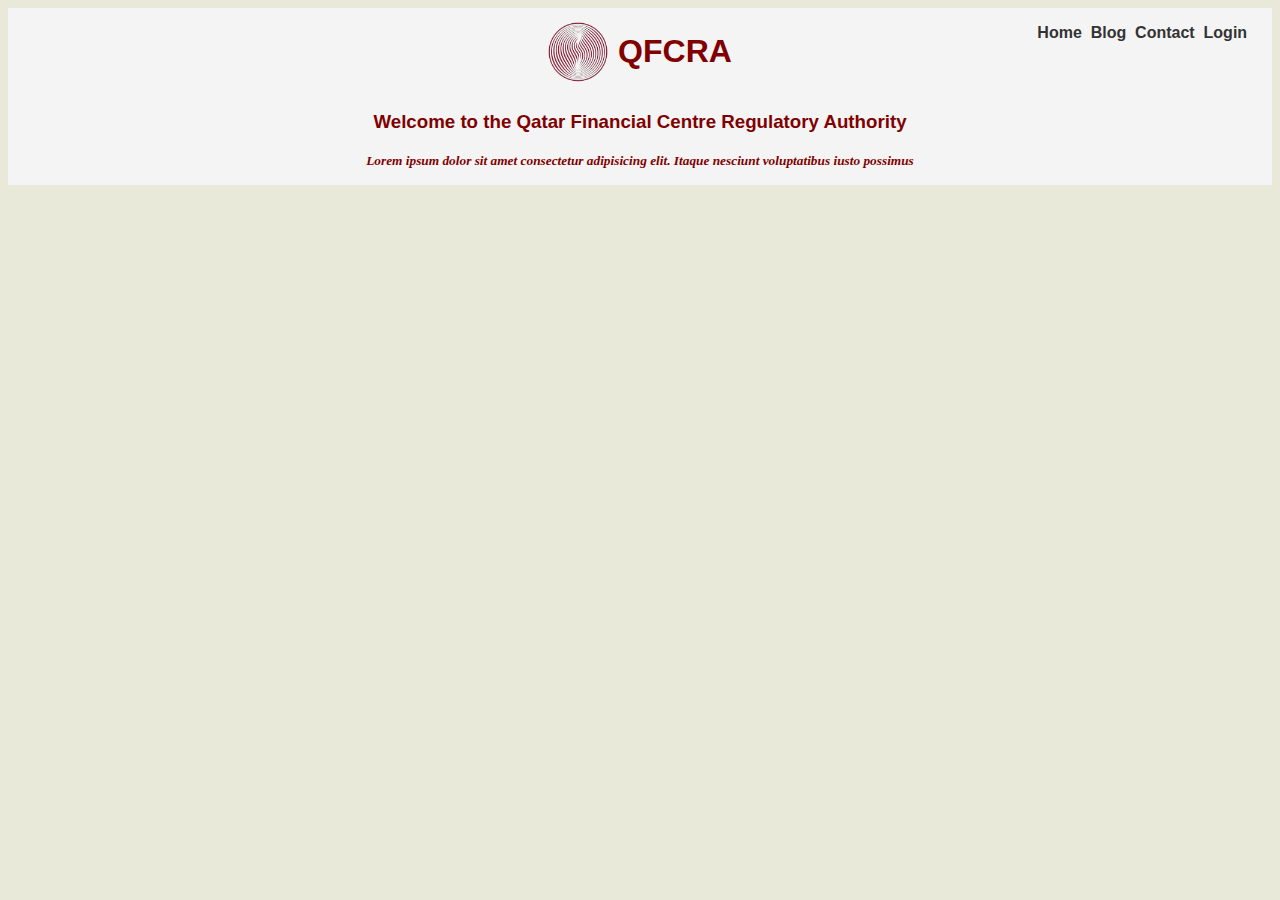
==== article1.html @ 2f24ba72 "Final Push" ====
<!DOCTYPE html>
<html>
    <head>
        <title>QFCRA</title>
        <link rel="stylesheet" type="text/css" href="styles.css">
        <link rel="icon" href="img/favicon.png">
    </head>

    <body>
        <header id="main-header">
            <div class = "selector">
                <a href="index.html">Home &nbsp;</a>
                <a href="blog.html">Blog &nbsp;</a>
                <a href="contact.html">Contact &nbsp;</a>
                <a href="login.html">Login &nbsp;</a>
            </div>
            <div class="logo-container">
                <img src="img/favicon.png" alt="Cool Image" width="60">
                <h1>QFCRA</h1>
            </div>
            <h3>Welcome to the Qatar Financial Centre Regulatory Authority</h2>
            <small>Lorem ipsum dolor sit amet consectetur adipisicing elit. Itaque nesciunt voluptatibus iusto possimus</small>
        </header>
    </body>
</html>
---- styles.css ----
body{
    background-color: rgb(233, 233, 217);
    color: maroon;

    font-family: Arial, Helvetica, sans-serif;
}
h1{
    font-size: xx-large;

}
header {
    color: maroon;
    background: #f4f4f4;
    padding: 1rem;
    font-weight: bold;
    text-align: center;
}
table {
    width: 30%;
    margin-left: 38%;
    margin-right: 40%;
}
thead{

    text-align: left;
}
tbody{
    text-align: left;
}
.table {
    text-align: center;
}
header small{
    font-style: italic;
    font-family: cursive;
    margin-top: -10px;
}
.selector{
    display: flex;
    justify-content: right;

}
.logo-container {
    display: flex;
    flex-direction: row;
    align-items: center;
    justify-content: center;
    text-align: center;
    margin-top: -30px;

}

.logo-container img {
    margin-right: 10px;
}

form {
    display: flex;
    flex-direction: column;
    align-items: center;
    justify-content: center;

}
aside{
    display: flex;
    flex-direction: column;
    align-items: center;
    justify-content: center;
    margin-top: 20px;
}
footer{
    /* position: absolute; */
    bottom: 0;
    text-align: center;
    margin-top: 20px;
    font-size: small;
    font-style: italic;
    
}

a {
    text-decoration: none;
    color: #333;
}
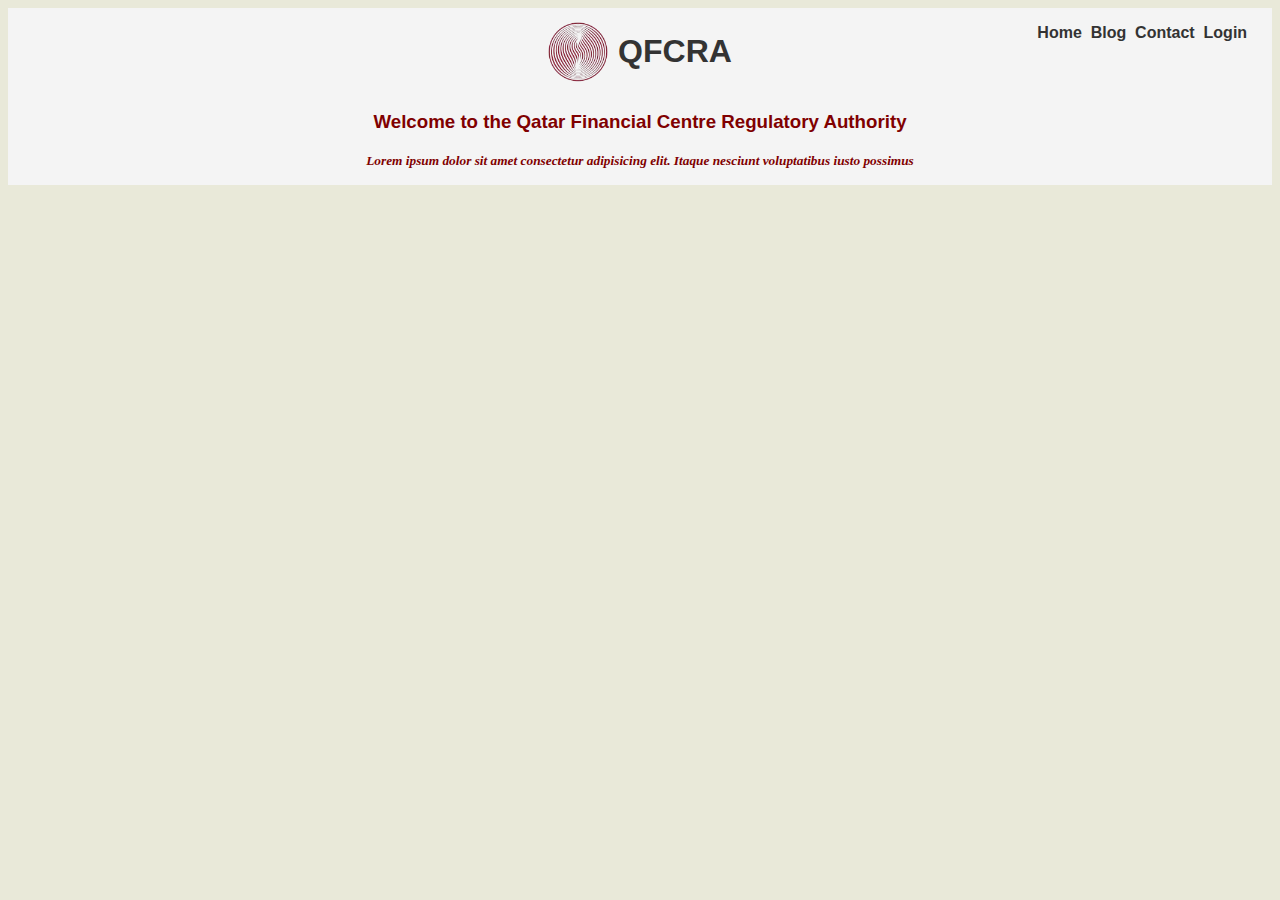
==== commit dea3c3c4: "Final Push part 2" ====
--- a/article1.html
+++ b/article1.html
@@ -16,7 +16,7 @@
             </div>
             <div class="logo-container">
                 <img src="img/favicon.png" alt="Cool Image" width="60">
-                <h1>QFCRA</h1>
+                <a href="index.html"><h1>QFCRA</h1></a>
             </div>
             <h3>Welcome to the Qatar Financial Centre Regulatory Authority</h2>
             <small>Lorem ipsum dolor sit amet consectetur adipisicing elit. Itaque nesciunt voluptatibus iusto possimus</small>
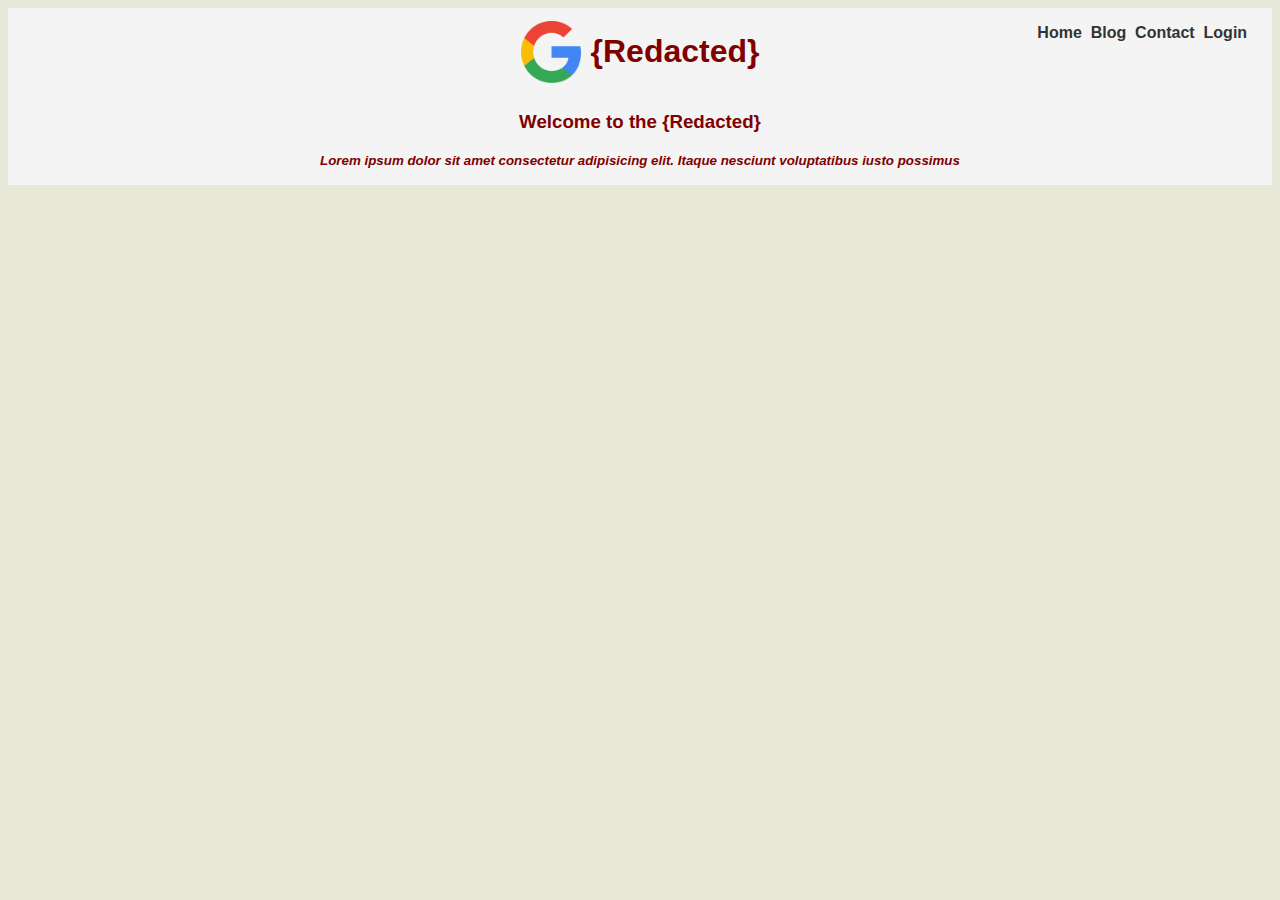
==== commit 1259e285: "BRR" ====
--- a/article1.html
+++ b/article1.html
@@ -1,7 +1,7 @@
 <!DOCTYPE html>
 <html>
     <head>
-        <title>QFCRA</title>
+        <title>{Redacted}</title>
         <link rel="stylesheet" type="text/css" href="styles.css">
         <link rel="icon" href="img/favicon.png">
     </head>
@@ -16,9 +16,9 @@
             </div>
             <div class="logo-container">
                 <img src="img/favicon.png" alt="Cool Image" width="60">
-                <a href="index.html"><h1>QFCRA</h1></a>
+                <a href="index.html"><h1>{Redacted}</h1></a>
             </div>
-            <h3>Welcome to the Qatar Financial Centre Regulatory Authority</h2>
+            <h3>Welcome to the {Redacted}</h2>
             <small>Lorem ipsum dolor sit amet consectetur adipisicing elit. Itaque nesciunt voluptatibus iusto possimus</small>
         </header>
     </body>
--- a/styles.css
+++ b/styles.css
@@ -32,7 +32,6 @@
 }
 header small{
     font-style: italic;
-    font-family: cursive;
     margin-top: -10px;
 }
 .selector{
@@ -81,4 +80,7 @@
 a {
     text-decoration: none;
     color: #333;
+}
+a h1{
+    color: maroon;
 }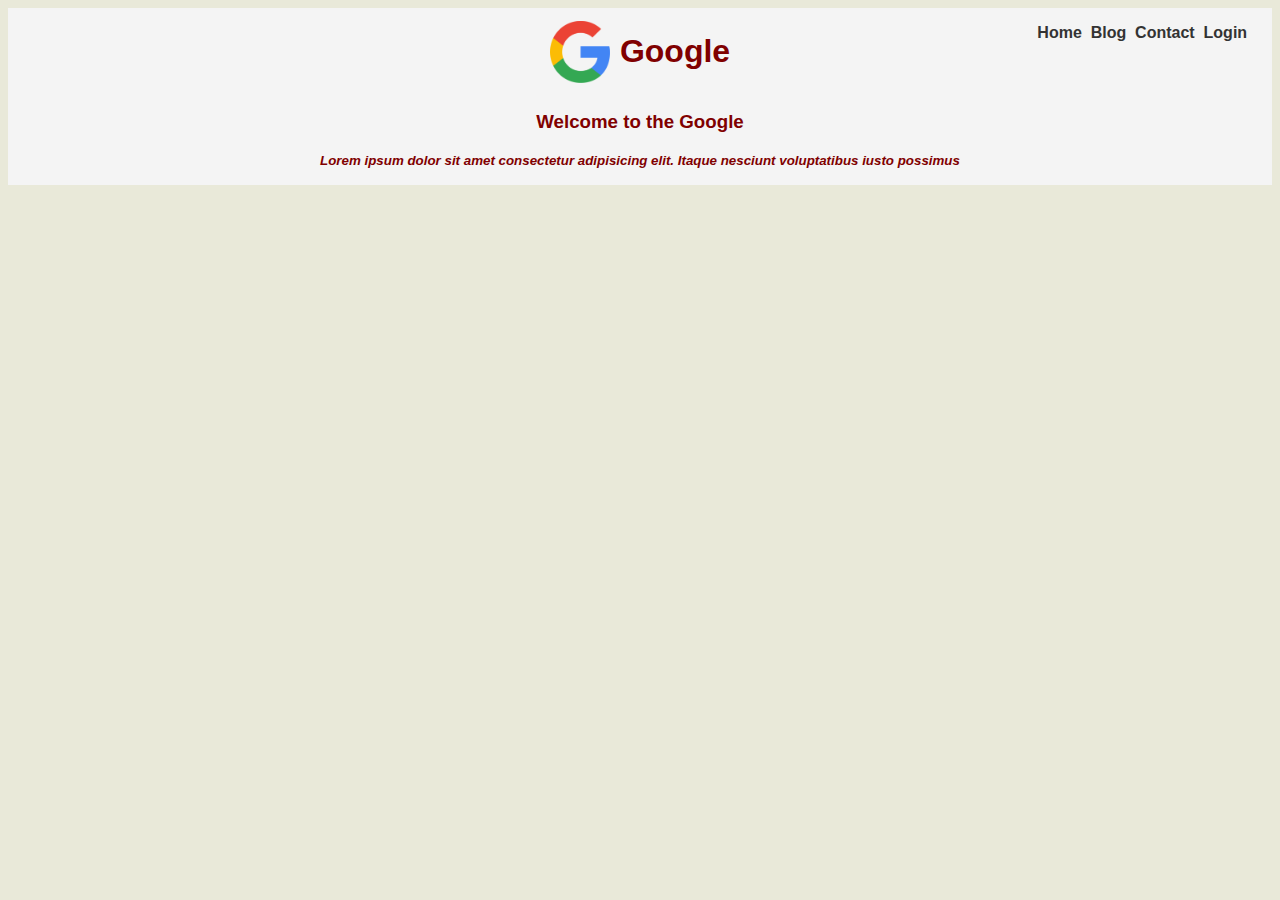
==== commit 2fcc404f: "Push" ====
--- a/article1.html
+++ b/article1.html
@@ -1,7 +1,7 @@
 <!DOCTYPE html>
 <html>
     <head>
-        <title>{Redacted}</title>
+        <title>Google</title>
         <link rel="stylesheet" type="text/css" href="styles.css">
         <link rel="icon" href="img/favicon.png">
     </head>
@@ -16,9 +16,9 @@
             </div>
             <div class="logo-container">
                 <img src="img/favicon.png" alt="Cool Image" width="60">
-                <a href="index.html"><h1>{Redacted}</h1></a>
+                <a href="index.html"><h1>Google</h1></a>
             </div>
-            <h3>Welcome to the {Redacted}</h2>
+            <h3>Welcome to the Google</h2>
             <small>Lorem ipsum dolor sit amet consectetur adipisicing elit. Itaque nesciunt voluptatibus iusto possimus</small>
         </header>
     </body>
